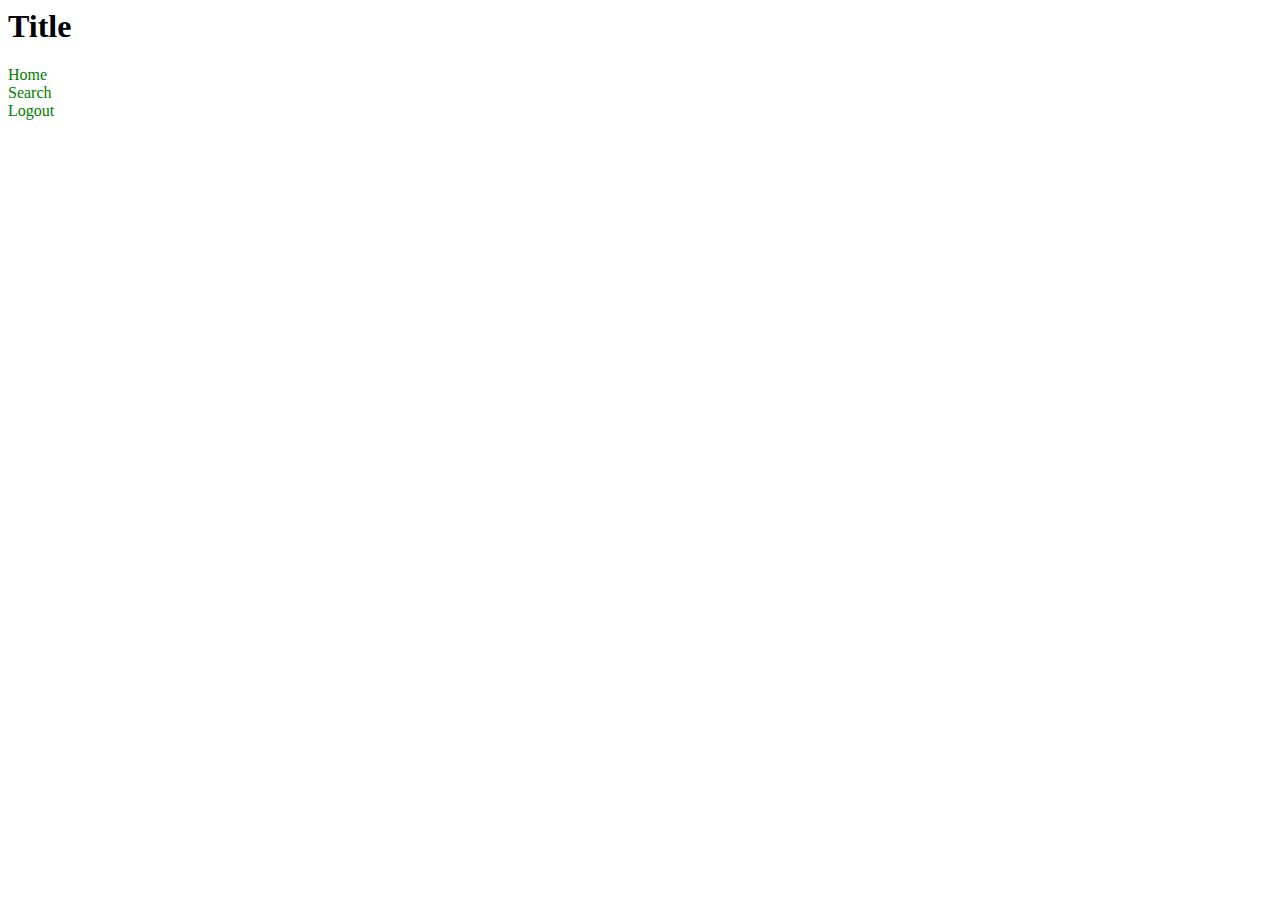
==== sprint_1/index.html @ 96ae0475 "first commit" ====
<html>

	<head>
		<link rel="stylesheet" href="app.css">
	</head>

	<body>
		<h1>Title</h1>

		<nav class="content">
			<div>Home</div>
			<div>Search</div>
			<div>Logout</div>
		</nav>
	</body>

</html>
---- sprint_1/app.css ----
.content {
	color: green;
}
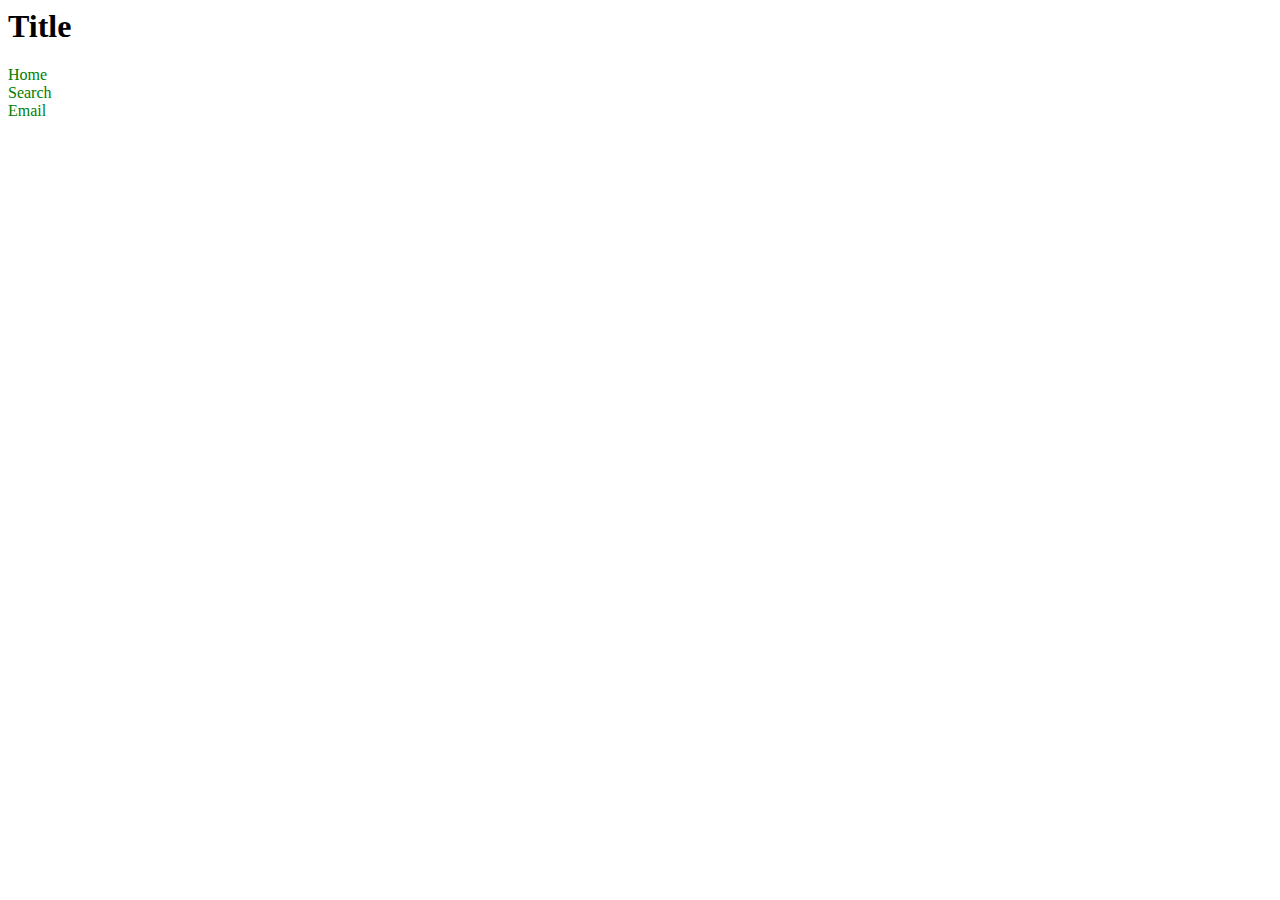
==== commit 3e9a9a69: "second commit" ====
--- a/sprint_1/index.html
+++ b/sprint_1/index.html
@@ -10,7 +10,7 @@
 		<nav class="content">
 			<div>Home</div>
 			<div>Search</div>
-			<div>Logout</div>
+			<div>Email</div>
 		</nav>
 	</body>
 
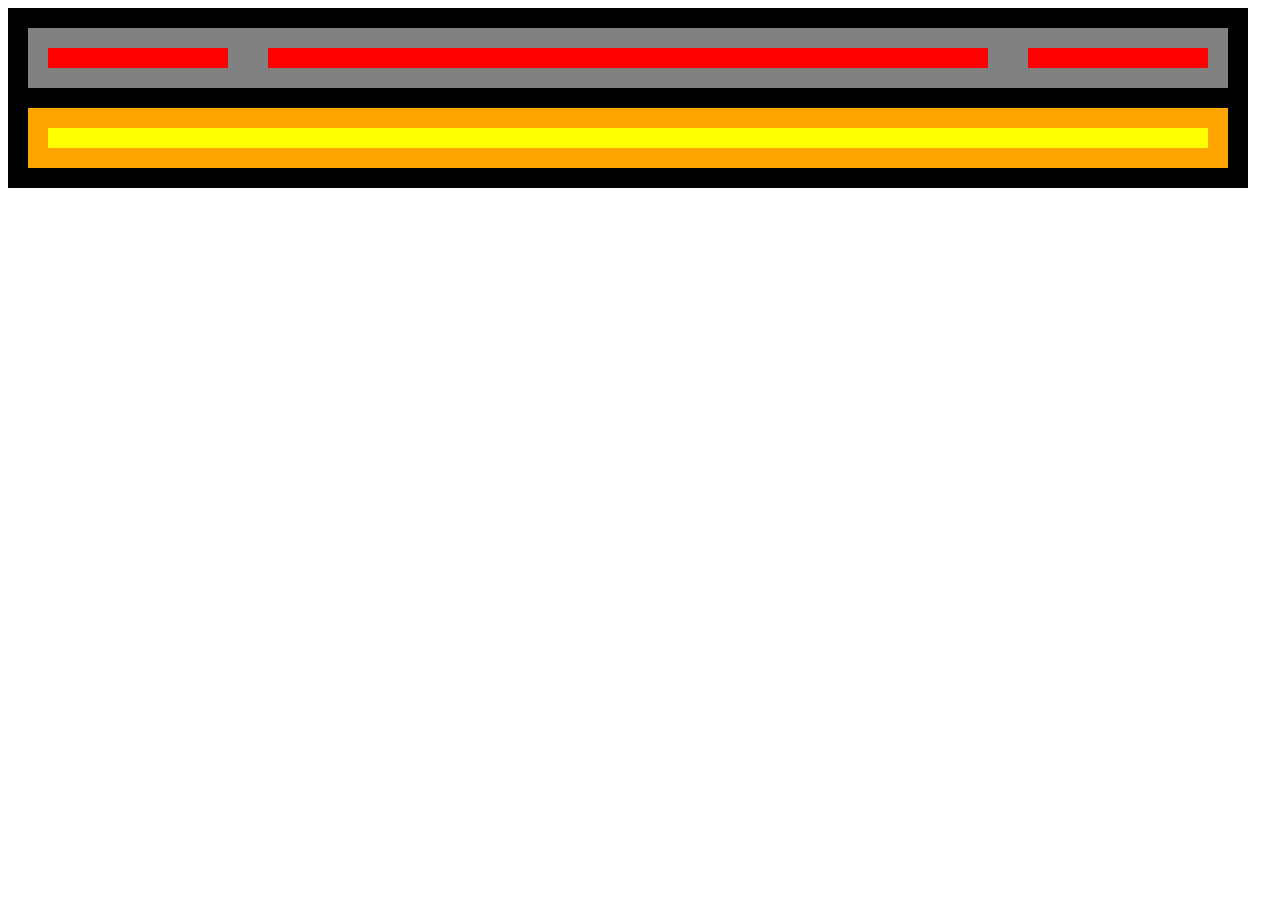
==== commit 18076483: "Flex" ====
--- a/sprint_1/index.html
+++ b/sprint_1/index.html
@@ -5,13 +5,19 @@
 	</head>
 
 	<body>
-		<h1>Title</h1>
 
-		<nav class="content">
-			<div>Home</div>
-			<div>Search</div>
-			<div>Email</div>
-		</nav>
+		<div class="container">
+			<div class="base_row row_1">
+				<div class="base_cell red" style="width: 15%;"> </div>
+				<div class="base_cell red" style="flex-grow: 1;"> </div>
+				<div class="base_cell red" style="width: 15%"> </div>
+			</div>
+
+			<div class="base_row row_2">
+				<div class="base_cell yellow" style="flex-grow: 1;"> </div>
+			</div>
+		</div>
+
 	</body>
 
 </html>--- a/sprint_1/app.css
+++ b/sprint_1/app.css
@@ -1,3 +1,33 @@
-.content {
-	color: green;
-}+.container {
+  max-width: 1200px;
+  background-color: black;
+  padding: 20px;
+}
+
+.base_row {
+  display: flex;
+  flex-direction: row;
+  height: 60px;
+}
+
+.row_1 {
+  background-color: gray;
+  margin-bottom: 20px;
+}
+
+.row_2 {
+  background-color: orange;
+}
+
+.base_cell {
+  height: 20px;
+  margin: 20px;
+}
+
+.red {
+  background-color: red;
+}
+
+.yellow {
+  background-color: yellow;
+}
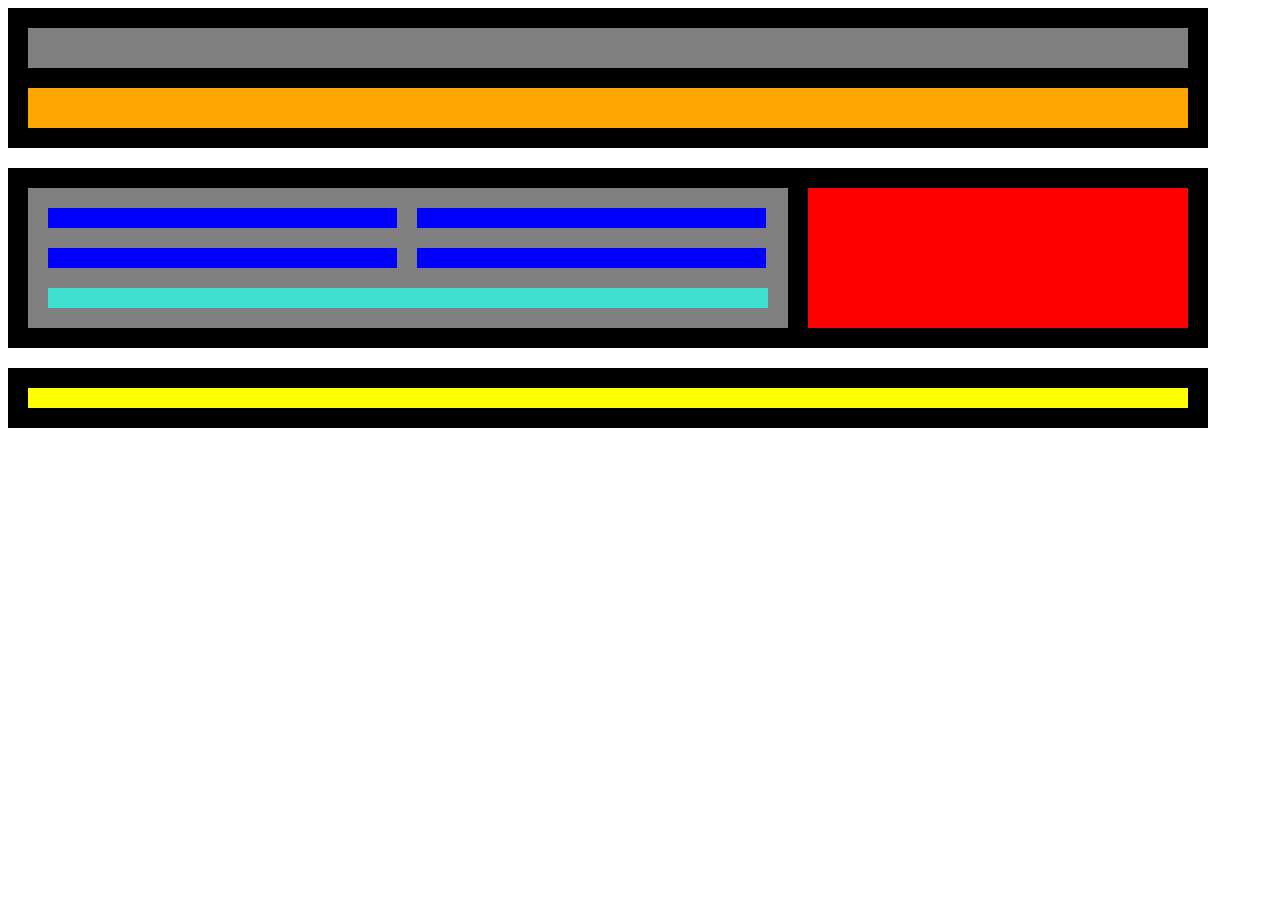
==== commit cb2c7272: "Updated version" ====
--- a/sprint_1/index.html
+++ b/sprint_1/index.html
@@ -7,15 +7,28 @@
 	<body>
 
 		<div class="container">
-			<div class="base_row row_1">
-				<div class="base_cell red" style="width: 15%;"> </div>
-				<div class="base_cell red" style="flex-grow: 1;"> </div>
-				<div class="base_cell red" style="width: 15%"> </div>
+
+			<div class="full_padding margin_bottom black">
+				<div class="full_padding margin_bottom gray"></div>
+				<div class="full_padding  orange"></div>
 			</div>
 
-			<div class="base_row row_2">
-				<div class="base_cell yellow" style="flex-grow: 1;"> </div>
+			<div class="full_padding margin_bottom flex_row black">
+				<div class="full_padding length_2 margin_right gray flex_row wrap">
+					<div class="cell half margin_bottom margin_right blue"></div>
+					<div class="cell half margin_bottom  blue"></div>
+					<div class="cell half margin_bottom margin_right blue"></div>
+					<div class="cell half margin_bottom  blue"></div>
+					<div class="cell full turquoise"></div>
+				</div>
+				<div class="full_padding length_1 red"> </div>
 			</div>
+
+			<div class="full_padding margin_bottom black">
+				<div class="cell yellow"></div>
+
+			</div>
+
 		</div>
 
 	</body>
--- a/sprint_1/app.css
+++ b/sprint_1/app.css
@@ -1,27 +1,53 @@
 .container {
   max-width: 1200px;
-  background-color: black;
+}
+
+.cell {
+  height: 20px;
+}
+
+.full_padding {
   padding: 20px;
 }
 
-.base_row {
+.margin_bottom {
+  margin-bottom: 20px;
+}
+.margin_right {
+  margin-right: 20px;
+}
+
+.flex_row {
   display: flex;
   flex-direction: row;
-  height: 60px;
 }
 
-.row_1 {
-  background-color: gray;
-  margin-bottom: 20px;
+.wrap {
+  flex-wrap: wrap;
 }
 
-.row_2 {
-  background-color: orange;
+.length_1 {
+  flex-grow: 1;
+}
+.length_2 {
+  flex-grow: 2;
+}
+.length_3 {
+  flex-grow: 3;
+}
+.length_4 {
+  flex-grow: 4;
+}
+.length_5 {
+  flex-grow: 5;
 }
 
-.base_cell {
-  height: 20px;
-  margin: 20px;
+.half {
+  flex-basis: 48.5%;
+}
+
+.full {
+  flex-basis: 100%;
 }
 
 .red {
@@ -31,3 +57,23 @@
 .yellow {
   background-color: yellow;
 }
+
+.gray {
+  background-color: gray;
+}
+
+.orange {
+  background-color: orange;
+}
+
+.black {
+  background-color: black;
+}
+
+.blue {
+  background-color: blue;
+}
+
+.turquoise {
+  background-color: turquoise;
+}
